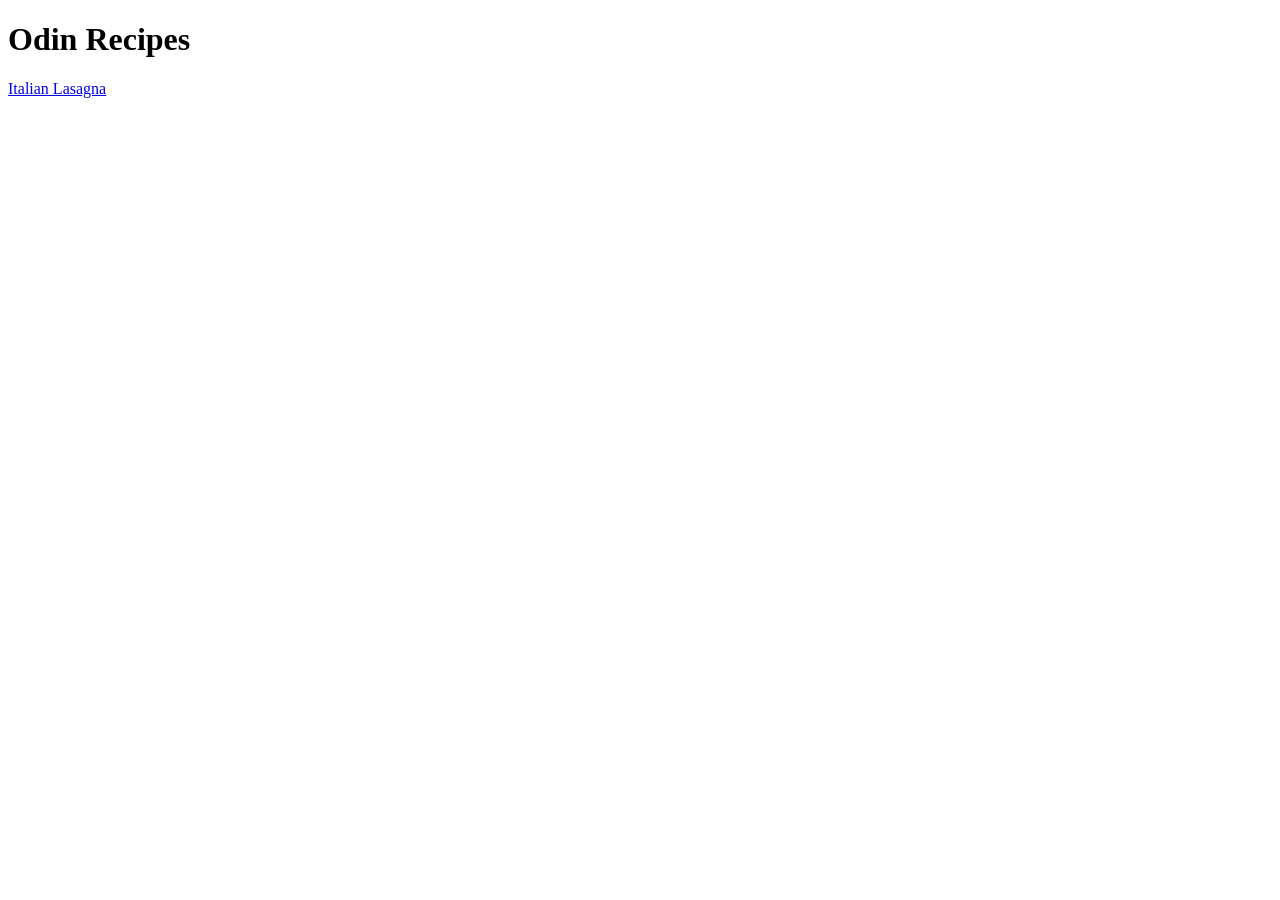
==== index.html @ b12df413 "made landing page added first recipe" ====
<!DOCTYPE html>
<html lang="en">
<head>
    <meta charset="UTF-8">
    <meta http-equiv="X-UA-Compatible" content="IE=edge">
    <meta name="viewport" content="width=device-width, initial-scale=1.0">
    <title>Document</title>
</head>
<body>
    <h1>Odin Recipes</h1>
    <a href="/recipes/lasagna.html">Italian Lasagna</a>
</body>
</html>
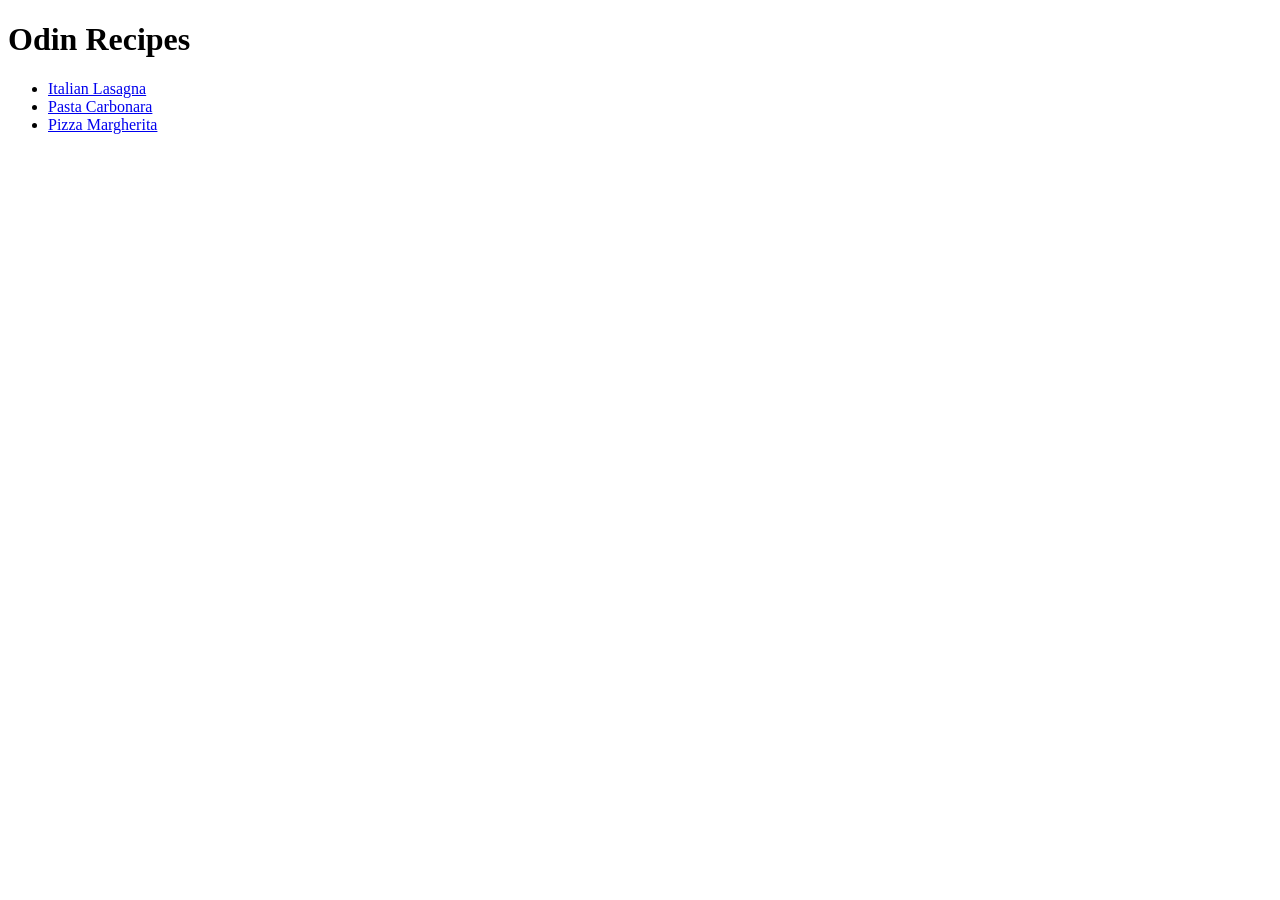
==== commit 3b110e90: "added two more recipes" ====
--- a/index.html
+++ b/index.html
@@ -4,10 +4,14 @@
     <meta charset="UTF-8">
     <meta http-equiv="X-UA-Compatible" content="IE=edge">
     <meta name="viewport" content="width=device-width, initial-scale=1.0">
-    <title>Document</title>
+    <title>Odin Recipes</title>
 </head>
 <body>
     <h1>Odin Recipes</h1>
-    <a href="/recipes/lasagna.html">Italian Lasagna</a>
+    <ul>
+        <li><a href="/recipes/lasagna.html">Italian Lasagna</a></li>
+        <li><a href="/recipes/spaghetti-carbonara.html">Pasta Carbonara</a></li>
+        <li><a href="/recipes/pizza-margherita.html">Pizza Margherita</a></li>
+    </ul>
 </body>
 </html>
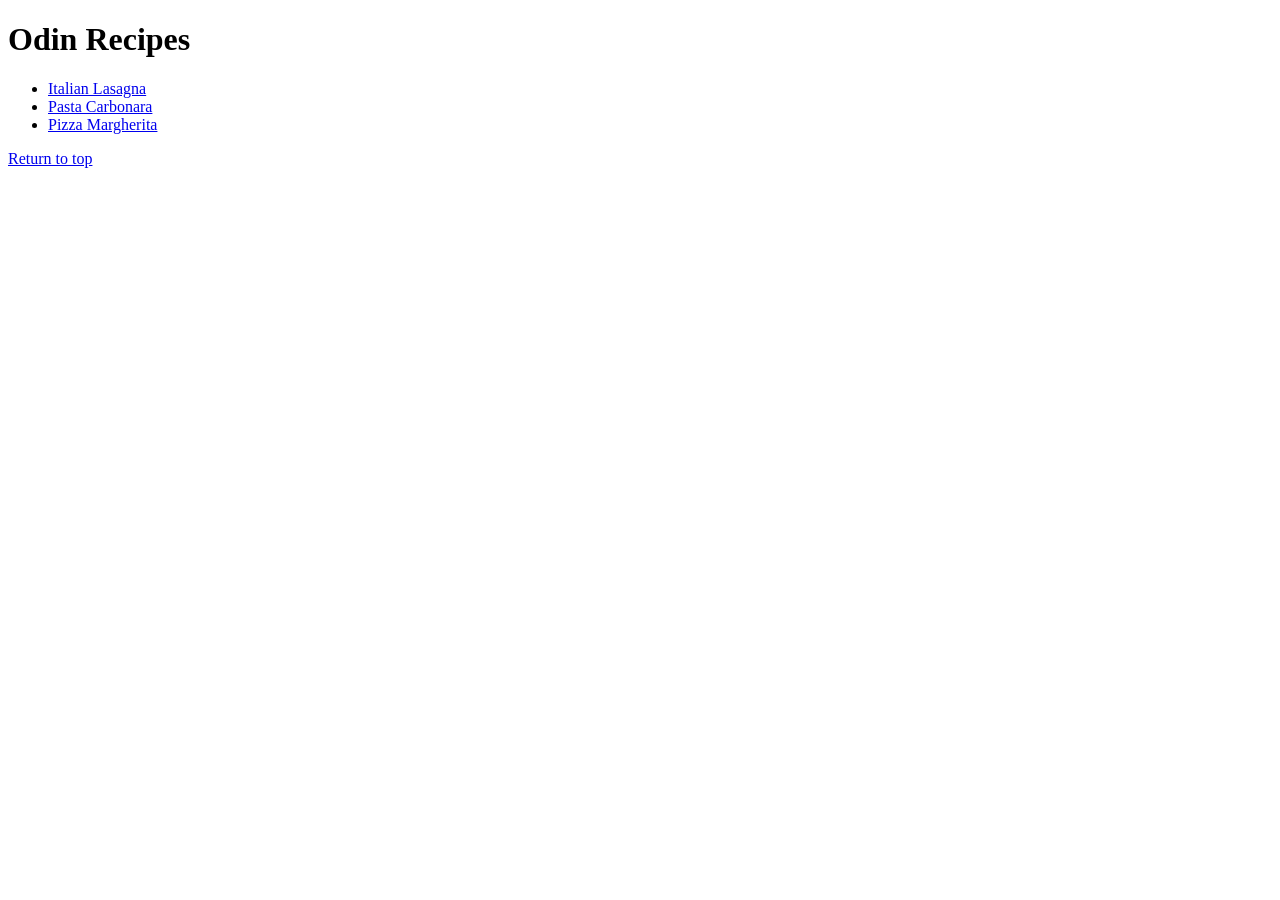
==== commit bfee912d: "added return to top button" ====
--- a/index.html
+++ b/index.html
@@ -13,5 +13,6 @@
         <li><a href="/recipes/spaghetti-carbonara.html">Pasta Carbonara</a></li>
         <li><a href="/recipes/pizza-margherita.html">Pizza Margherita</a></li>
     </ul>
+    <a href="#header">Return to top</a>
 </body>
 </html>
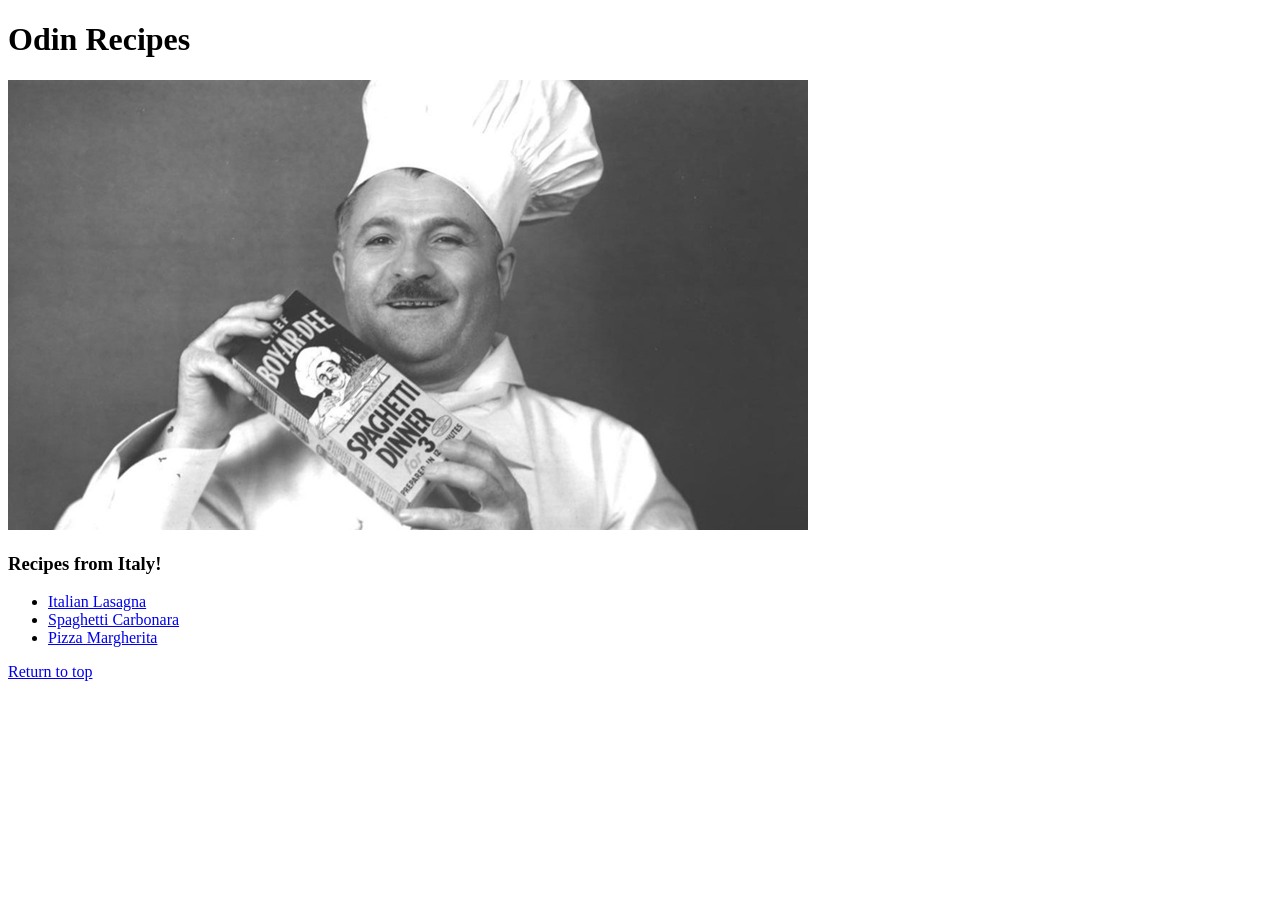
==== commit def367db: "resizing of headings and images" ====
--- a/index.html
+++ b/index.html
@@ -7,10 +7,12 @@
     <title>Odin Recipes</title>
 </head>
 <body>
-    <h1>Odin Recipes</h1>
+    <h1 id="header">Odin Recipes</h1>
+    <img src="/images/chef-boyardee.jpeg" alt="overweight chef holding his pasta in hand" style="width: 800px;height: 450px;">
+    <h3>Recipes from Italy!</h3>
     <ul>
         <li><a href="/recipes/lasagna.html">Italian Lasagna</a></li>
-        <li><a href="/recipes/spaghetti-carbonara.html">Pasta Carbonara</a></li>
+        <li><a href="/recipes/spaghetti-carbonara.html">Spaghetti Carbonara</a></li>
         <li><a href="/recipes/pizza-margherita.html">Pizza Margherita</a></li>
     </ul>
     <a href="#header">Return to top</a>
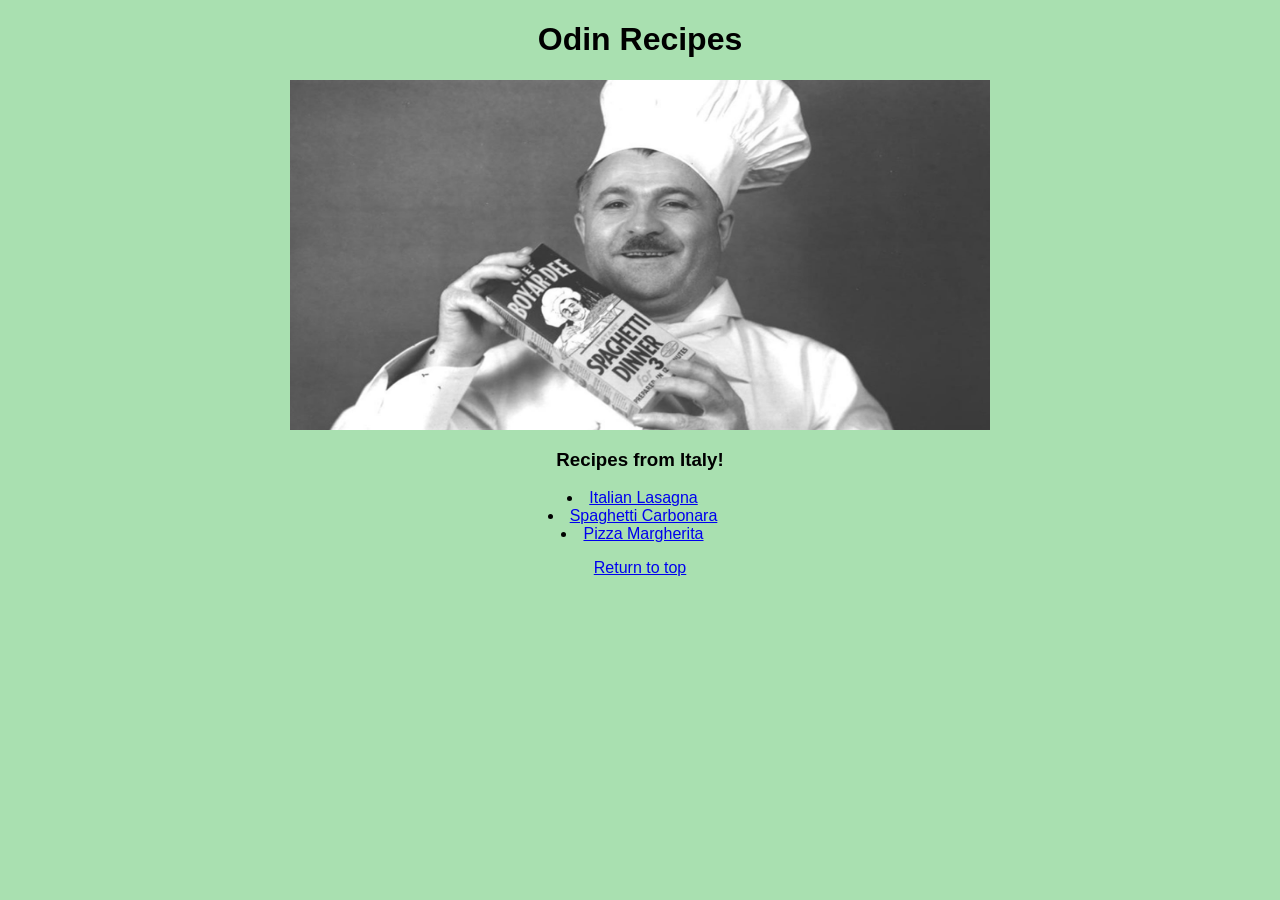
==== commit 52941608: "added css, optimization of the code" ====
--- a/index.html
+++ b/index.html
@@ -4,11 +4,14 @@
     <meta charset="UTF-8">
     <meta http-equiv="X-UA-Compatible" content="IE=edge">
     <meta name="viewport" content="width=device-width, initial-scale=1.0">
+    <link rel="stylesheet" href="/styling/style.css">
     <title>Odin Recipes</title>
 </head>
+<header>
+    <h1 id="header">Odin Recipes</h1>
+</header>
 <body>
-    <h1 id="header">Odin Recipes</h1>
-    <img src="/images/chef-boyardee.jpeg" alt="overweight chef holding his pasta in hand" style="width: 800px;height: 450px;">
+    <img src="/images/chef-boyardee.jpeg" class="image" alt="overweight chef holding his pasta in hand" style="width: 700px;height: 350px;">
     <h3>Recipes from Italy!</h3>
     <ul>
         <li><a href="/recipes/lasagna.html">Italian Lasagna</a></li>
--- a/styling/style.css
+++ b/styling/style.css
@@ -0,0 +1,21 @@
+#header {
+    font-family: 'Segoe UI', Tahoma, Geneva, Verdana, sans-serif;
+    text-align: center;
+}
+body {
+    font-family: 'Segoe UI', Tahoma, Geneva, Verdana, sans-serif;
+    background-color: rgba(0, 164, 22, 0.339);
+    text-align: center;
+    list-style-position: inside;
+}
+.image {
+    display: block;
+    margin-left: auto;
+    margin-right: auto;
+}
+ul{
+    margin-right: 55px;
+}
+ol{
+    margin-right: 55px;
+}
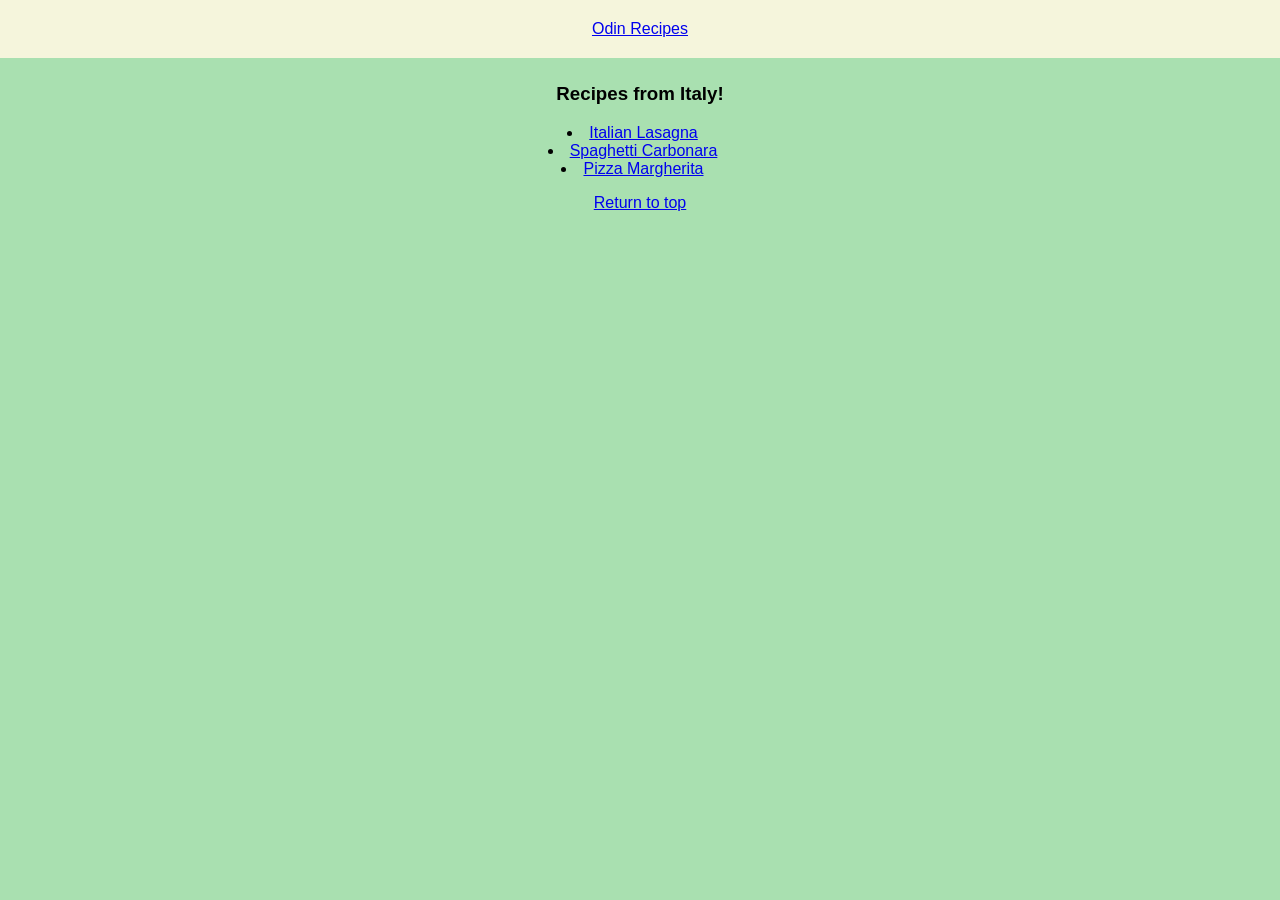
==== commit c903f037: "header and body restyling" ====
--- a/index.html
+++ b/index.html
@@ -8,10 +8,9 @@
     <title>Odin Recipes</title>
 </head>
 <header>
-    <h1 id="header">Odin Recipes</h1>
-</header>
+    <a href="/index.html">Odin Recipes</a></header>
 <body>
-    <img src="/images/chef-boyardee.jpeg" class="image" alt="overweight chef holding his pasta in hand" style="width: 700px;height: 350px;">
+    <div class="content">
     <h3>Recipes from Italy!</h3>
     <ul>
         <li><a href="/recipes/lasagna.html">Italian Lasagna</a></li>
@@ -19,5 +18,6 @@
         <li><a href="/recipes/pizza-margherita.html">Pizza Margherita</a></li>
     </ul>
     <a href="#header">Return to top</a>
+    </div>
 </body>
 </html>
--- a/styling/style.css
+++ b/styling/style.css
@@ -1,14 +1,22 @@
-#header {
+header {
+    padding: 20px;
+    background-color: beige;
     font-family: 'Segoe UI', Tahoma, Geneva, Verdana, sans-serif;
     text-align: center;
 }
 body {
+    margin: 0px;
     font-family: 'Segoe UI', Tahoma, Geneva, Verdana, sans-serif;
     background-color: rgba(0, 164, 22, 0.339);
     text-align: center;
     list-style-position: inside;
 }
+.content {
+    margin-top: 25px;
+}
 .image {
+    width: 400px;
+    height: 250px;
     display: block;
     margin-left: auto;
     margin-right: auto;
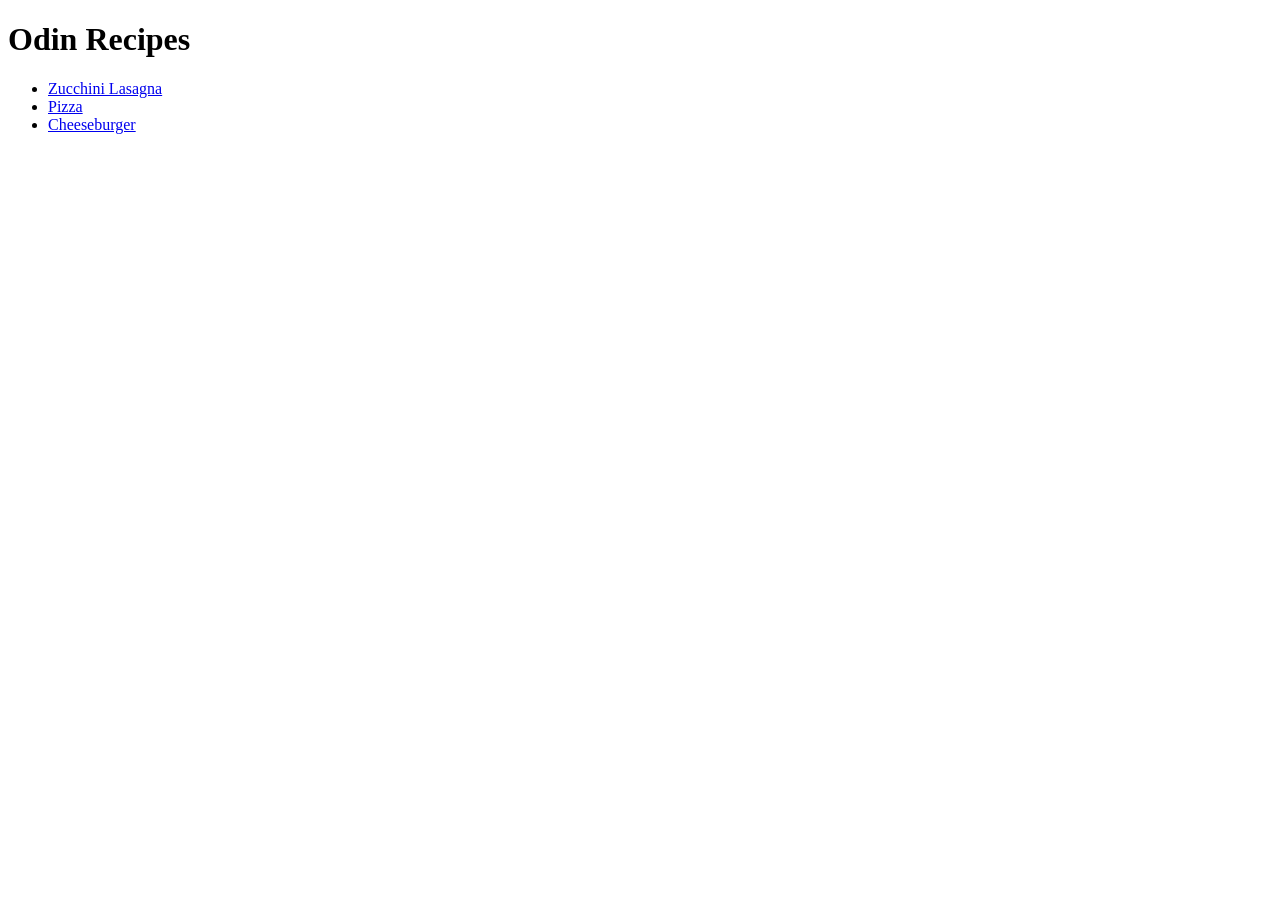
==== commit 2afcf09d: "Add recipes and landing page" ====
--- a/index.html
+++ b/index.html
@@ -2,22 +2,16 @@
 <html lang="en">
 <head>
     <meta charset="UTF-8">
-    <meta http-equiv="X-UA-Compatible" content="IE=edge">
     <meta name="viewport" content="width=device-width, initial-scale=1.0">
-    <link rel="stylesheet" href="/styling/style.css">
-    <title>Odin Recipes</title>
+    <title>Document</title>
 </head>
-<header>
-    <a href="/index.html">Odin Recipes</a></header>
 <body>
-    <div class="content">
-    <h3>Recipes from Italy!</h3>
-    <ul>
-        <li><a href="/recipes/lasagna.html">Italian Lasagna</a></li>
-        <li><a href="/recipes/spaghetti-carbonara.html">Spaghetti Carbonara</a></li>
-        <li><a href="/recipes/pizza-margherita.html">Pizza Margherita</a></li>
-    </ul>
-    <a href="#header">Return to top</a>
-    </div>
+    <h1>Odin Recipes</h1>
+        <ul>
+            <li><a href="/odin-recipes/recipes/lasagna.html">Zucchini Lasagna</a></li>
+            <li><a href="/odin-recipes/recipes/pizza.html">Pizza</a></li>
+            <li><a href="/odin-recipes/recipes/cheeseburger.html">Cheeseburger</a></li>
+        </ul>
+    
 </body>
 </html>
